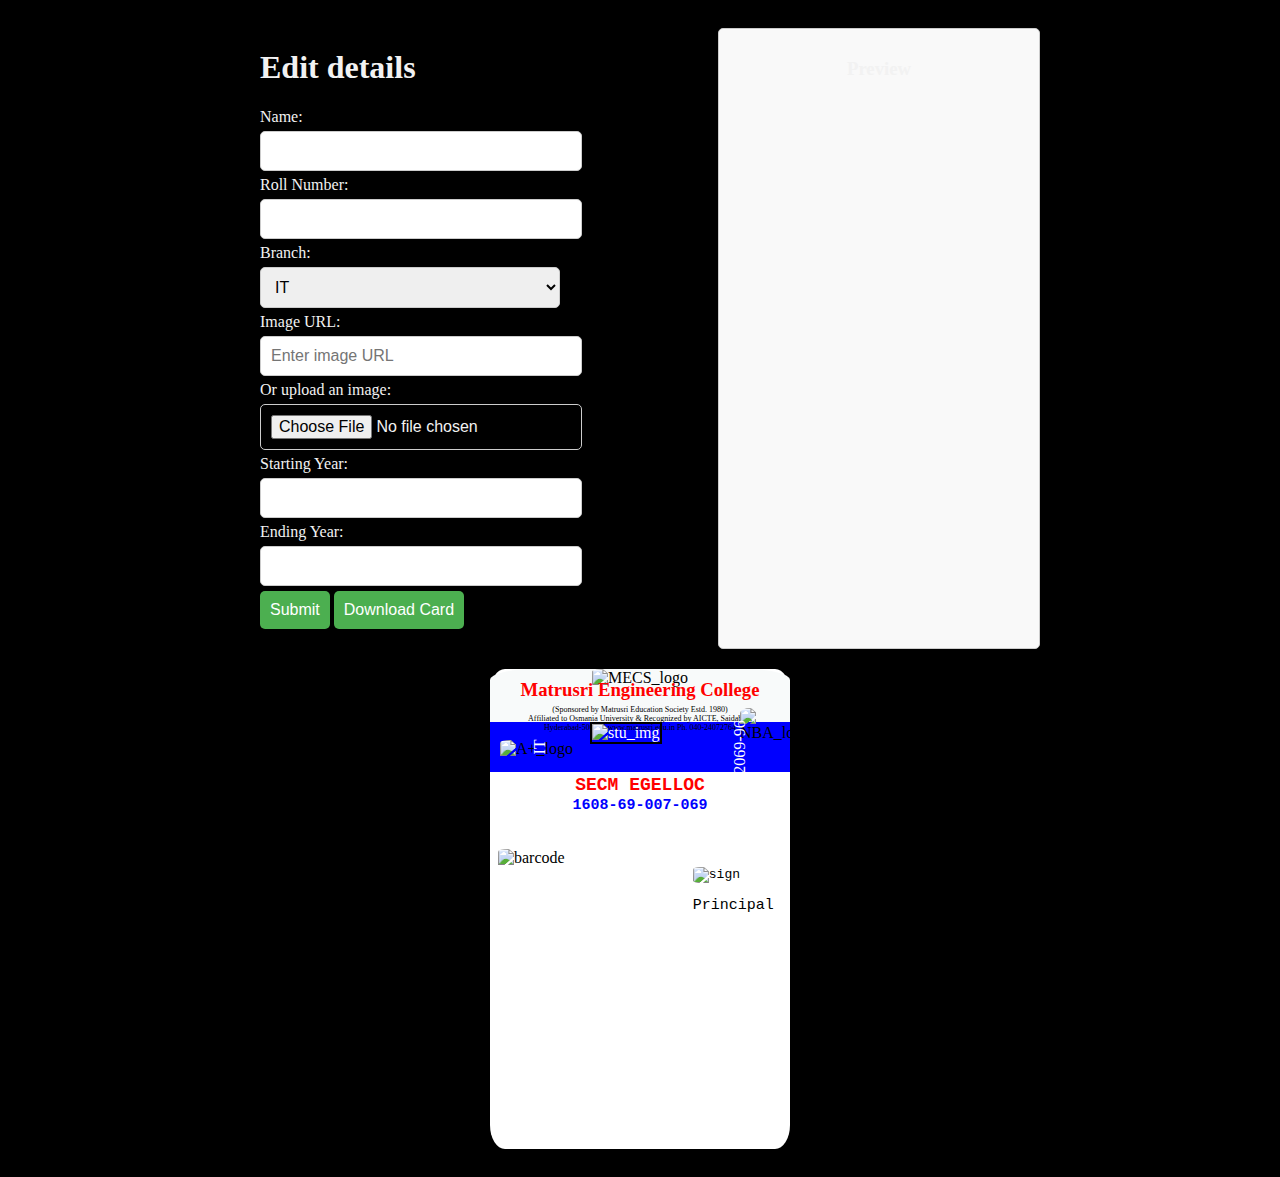
==== public/card.html @ 6d2bd0b3 "not good enough" ====
<!DOCTYPE html>
<html>
  <head>
    <meta charset="utf-8">
    <meta name="viewport" content="width=device-width, initial-scale=1">
    <title>ID card replica</title>
    <style>
      body {
        background-color: black;
        color: #f2f2f2;
        display: flex;
        justify-content: center;
        align-items: flex-start;
        flex-direction: column;
      }
      .card_base {
        width: 300px;
        height: 480px;
        background-color: #fff;
        color: black;
        border-radius: 5%;
        margin: 20px auto;
      }
      .C-header {
        background-color: rgb(248, 250, 250);
        z-index: 1;
      }
      .C-header,
      img {
        border-radius: 15%;
      }
      .C-body {
        background-color: blue;
        color: #fff;
        margin-top: -20px;
        display: flex;
      }
      .branch {
        display: flex;
        width: 50px;
        flex: 1;
        justify-content: center;
        align-items: center;
      }
      .branch p {
        transform: rotate(-90deg);
      }
      .year p {
        transform: rotate(-90deg);
      }
      .photo {
        flex: 1;
      }
      .photo img {
        width: 150px;
        height: 180px;
        border-radius: 0px;
        border: 2px solid black;
      }
      .year {
        display: flex;
        flex: 1;
        justify-content: center;
        align-items: center;
      }
      .name {
        margin-top: -27px;
      }
      .name h5 {
        font-weight: bold;
        font-family: monospace;
        font-size: 18px;
        color: red;
      }
      .name h6 {
        font-weight: bold;
        font-family: monospace;
        font-size: 15px;
        color: blue;
        margin-top: -28px;
      }
      .barcode img {
        margin-left: 8px;
        margin-top: -35px;
        width: 280px;
        height: 38px;
        z-index: -2;
      }
      .princeSign {
        font-family: monospace;
        display: flex;
        justify-content: end;
      }
      .princeSign img {
        margin-top: -12px;
        margin-bottom: -30px;
        margin-right: 50px;
      }
      .princeSign p {
        margin-bottom: 10px;
        font-size: 15px;
      }
      /* Beautifying input fields */
      .inputs {
        width: 300px;
        margin: 20px;
      }
      .inputs input,
      .inputs select {
        width: 100%;
        padding: 10px;
        margin: 5px 0;
        border: 1px solid #ccc;
        border-radius: 5px;
        font-size: 16px;
      }
      .inputs button {
        background-color: #4caf50; /* Green */
        color: white;
        padding: 10px;
        border: none;
        border-radius: 5px;
        cursor: pointer;
        font-size: 16px;
      }
      .inputs button:hover {
        background-color: #45a049; /* Darker green */
      }
      /* Preview division */
      .preview {
        margin-top: 20px;
        padding: 10px;
        border: 1px solid #ccc;
        border-radius: 5px;
        background-color: #f9f9f9;
        width: 300px;
        text-align: center;
      }
      .preview img {
        max-width: 100%;
        height: auto;
        border-radius: 5px;
      }
      .container {
        display: flex;
        justify-content: space-between;
        width: 100%;
        max-width: 800px;
        margin: 0 auto;
      }
    </style>
    <script src="https://cdnjs.cloudflare.com/ajax/libs/html2canvas/0.4.1/html2canvas.min.js"></script>
  
  </head>
  <body>
    <div class="container">
      <div class="inputs">
        <h1>Edit details</h1>
        <label for="name">Name:</label>
        <input type="text" id="name" name="name"><br>

        <label for="rollNumber">Roll Number:</label>
        <input type="text" id="rollNumber" name="rollNumber"><br>

        <label for="branch">Branch:</label>
        <select id="branchInput" name="branch"> <!-- Changed input to select -->
          <option value="IT">IT</option>
          <option value="CSE">CSE</option>
          <option value="CIVIL">CIVIL</option>
          <option value="ECE">ECE</option>
          <option value="MECH">MECH</option>
        </select><br>

        <label for="imageUrl">Image URL:</label>
        <input type="text" id="imageUrl" name="imageUrl" placeholder="Enter image URL"><br> <!-- Input field for image URL -->

        <label for="imageUpload">Or upload an image:</label>
        <input type="file" id="imageUpload" name="imageUpload" accept="image/*"><br> <!-- File input for image upload -->

        <label for="startYear">Starting Year:</label>
        <input type="number" id="startYear" name="startYear" min="1900" max="2099" required>
        <label for="endYear">Ending Year:</label>
        <input type="number" id="endYear" name="endYear" min="1900" max="2099" required>

        <button id="submit">Submit</button>
        <button id="download">Download Card</button> <!-- Button to download the card -->
      </div>

      <!-- Preview division -->
      <div class="preview" id="preview">
        <h3>Preview</h3>
        <img id="previewImage" src="" alt="Image Preview" style="display: none;">
        <p id="previewName"></p>
        <p id="previewRollNumber"></p>
        <p id="previewBranch"></p>
      </div>
    </div>

    <div class="card_base">
      <div class="C-header">
        <center>
          <img src="https://th.bing.com/th/id/OIP.GLC2qr9XfoTSvSyEfRkUdgAAAA?w=158&h=180&c=7&r=0&o=5&dpr=1.3&pid=1.7" alt="MECS_logo" style="width: 40px;">
          <h3 style="margin-top: -8px; color: red;">Matrusri Engineering College</h3>
          <p style="font-size: 8px; margin-top: -15px;">
            (Sponsored by Matrusri Education Society Estd. 1980) <br>
            Affiliated to Osmania University & Recognized by AICTE, Saidabad, <br>
            Hyderabad-500059 www.matrusri.edu.in Ph. 040-24072764 <br>
          </p>
        </center>
        <div style="margin-left: 10px;">
          <img src="./images/NBA_logo.png" alt="A+_logo" style="height: 40px;">
        </div>
        <div style="margin-left: 250px; margin-top: -40px;">
          <img src="./images/A+_logo.png" alt="NBA_logo" style="width: 43px; margin-right: 10px; margin-top: -10px;">
        </div>
      </div>
      <div class="C-body">
        <div class="branch">
          <p id="branchText">IT</p> <!-- Added id for JavaScript targeting -->
        </div>
        <div class="photo">
          <img src="https://imgs.search.brave.com/y-E9HTFDpnMgEq_6qhZ66_zapUkq93mqFGYpYQMJyUY/rs:fit:860:0:0:0/g:ce/aHR0cHM6Ly93YWxs/cGFwZXJzLmNvbS9p/bWFnZXMvaGQvY29v/bC1wcm9maWxlLXBp/Y3R1cmVzLW1vbmtl/eS1mYWNlLTBqeHdt/cTZicG0zaHM5Y2Iu/anBn" alt="stu_img">
        </div>
        <div class="year">
          <p id="yearText">2069-96</p> <!-- Added id for JavaScript targeting -->
        </div>
      </div>
      <div class="C-footer">
        <div class="name">
          <center>
            <h5 id="nameText">SECM EGELLOC</h5> <!-- Added id for JavaScript targeting -->
            <h6 id="rollNumberText">1608-69-007-069</h6> <!-- Added id for JavaScript targeting -->
          </center>
        </div>
        <div class="barcode">
          <!-- <img src="https://imgs.search.brave.com/9IWH1-EVt6_yDcd2N5xdYfwe1l5RYQsapAZZyHRWffw/rs:fit:500:0:0:0/g:ce/aHR0cHM6Ly90My5m/dGNkbi5uZXQvanBn/LzAyLzU1Lzk3Lzk0/LzM2MF9GXzI1NTk3/OTQ5OF92ZXdUUkFM/NWVuOVQwVkJOUWxh/REJvWEhsQ3ZKenBE/bC5qcGc" alt="barcode_img" style="height: 70px;"> -->
           <img src="images/barC.png" alt="barcode"> 
        </div>
        <div class="princeSign">
          <div>
            <img src="./images/princSign.jpg" alt="sign" style="width: 50px;">
            <p>Principal</p>
          </div>
        </div>
      </div>
    </div>

    <script>
      document.addEventListener('DOMContentLoaded', function () {
        document.getElementById('submit').addEventListener('click', function () {
          // Get the input values
          const nameInput = document.getElementById('name').value;
          const rollNumberInput = document.getElementById('rollNumber').value;
          const branchInput = document.getElementById('branchInput').value; // This will now get the selected branch
          const imageUrlInput = document.getElementById('imageUrl').value; // Get the image URL
          const imageUploadInput = document.getElementById('imageUpload').files[0]; // Get the uploaded file

          // Update the text in the respective elements
          const nameText = document.getElementById('nameText');
          const rollNumberText = document.getElementById('rollNumberText');
          const branchText = document.getElementById('branchText');

          nameText.textContent = nameInput ? nameInput : nameText.textContent; // Update name h5
          rollNumberText.textContent = rollNumberInput ? rollNumberInput : rollNumberText.textContent; // Update roll number h6
          branchText.textContent = branchInput ? branchInput : branchText.textContent; // Update branch

          // Change the background color of the C-body based on the selected branch
          const cBody = document.querySelector('.C-body'); // Select the C-body element
          switch (branchText.textContent) {
            case 'IT':
              cBody.style.backgroundColor = 'blue';
              break;
            case 'ECE':
              cBody.style.backgroundColor = 'purple';
              break;
            case 'MECH':
              cBody.style.backgroundColor = 'lightblue';
              break;
            case 'CSE':
              cBody.style.backgroundColor = 'red';
              break;
            case 'CIVIL':
              cBody.style.backgroundColor = 'orange';
              break;
            default:
              cBody.style.backgroundColor = 'blue'; // Default color if no match
          }

          // Update the image in the photo class
          const photoImg = document.querySelector('.photo img'); // Select the image in the photo class

          // Check if an image file is uploaded
          if (imageUploadInput) {
            const reader = new FileReader();
            reader.onload = function (e) {
              photoImg.src = e.target.result; // Set the image source to the uploaded file
            };
            reader.readAsDataURL(imageUploadInput); // Read the uploaded file as a data URL
          } else if (imageUrlInput) {
            photoImg.src = imageUrlInput; // Update the image source with the new URL
          }

          // Update the preview section
          document.getElementById('previewName').textContent = nameInput ? nameInput : 'No Name Provided';
          document.getElementById('previewRollNumber').textContent = rollNumberInput ? rollNumberInput : 'No Roll Number Provided';
          document.getElementById('previewBranch').textContent = branchInput ? branchInput : 'No Branch Provided';

          // Show the preview image
          const previewImage = document.getElementById('previewImage');
          if (imageUploadInput) {
            const reader = new FileReader();
            reader.onload = function (e) {
              previewImage.src = e.target.result; // Set the image source to the uploaded file
              previewImage.style.display = 'block'; // Show the image
            };
            reader.readAsDataURL(imageUploadInput); // Read the uploaded file as a data URL
          } else if (imageUrlInput) {
            previewImage.src = imageUrlInput; // Update the image source with the new URL
            previewImage.style.display = 'block'; // Show the image
          } else {
            previewImage.style.display = 'none'; // Hide the image if no URL is provided
          }
        });

        // Download card functionality
        document.getElementById('download').addEventListener('click', function () {
          html2canvas(document.querySelector('.card_base')).then(canvas => {
            const link = document.createElement('a');
            link.href = canvas.toDataURL('image/png');
            link.download = 'id_card.png';
            link.click();
          });
        });
      });

      document.getElementById('submit').addEventListener('click', function() {
        const startYear = parseInt(document.getElementById('startYear').value);
        const endYear = parseInt(document.getElementById('endYear').value);

        if (endYear - startYear === 4) {
          document.getElementById('yearText').textContent = `${startYear}-${endYear.toString().slice(-2)}`;
        } else {
          alert('The difference between the starting and ending year must be 4 years.');
        }
      });
    </script>
  </body>
</html>
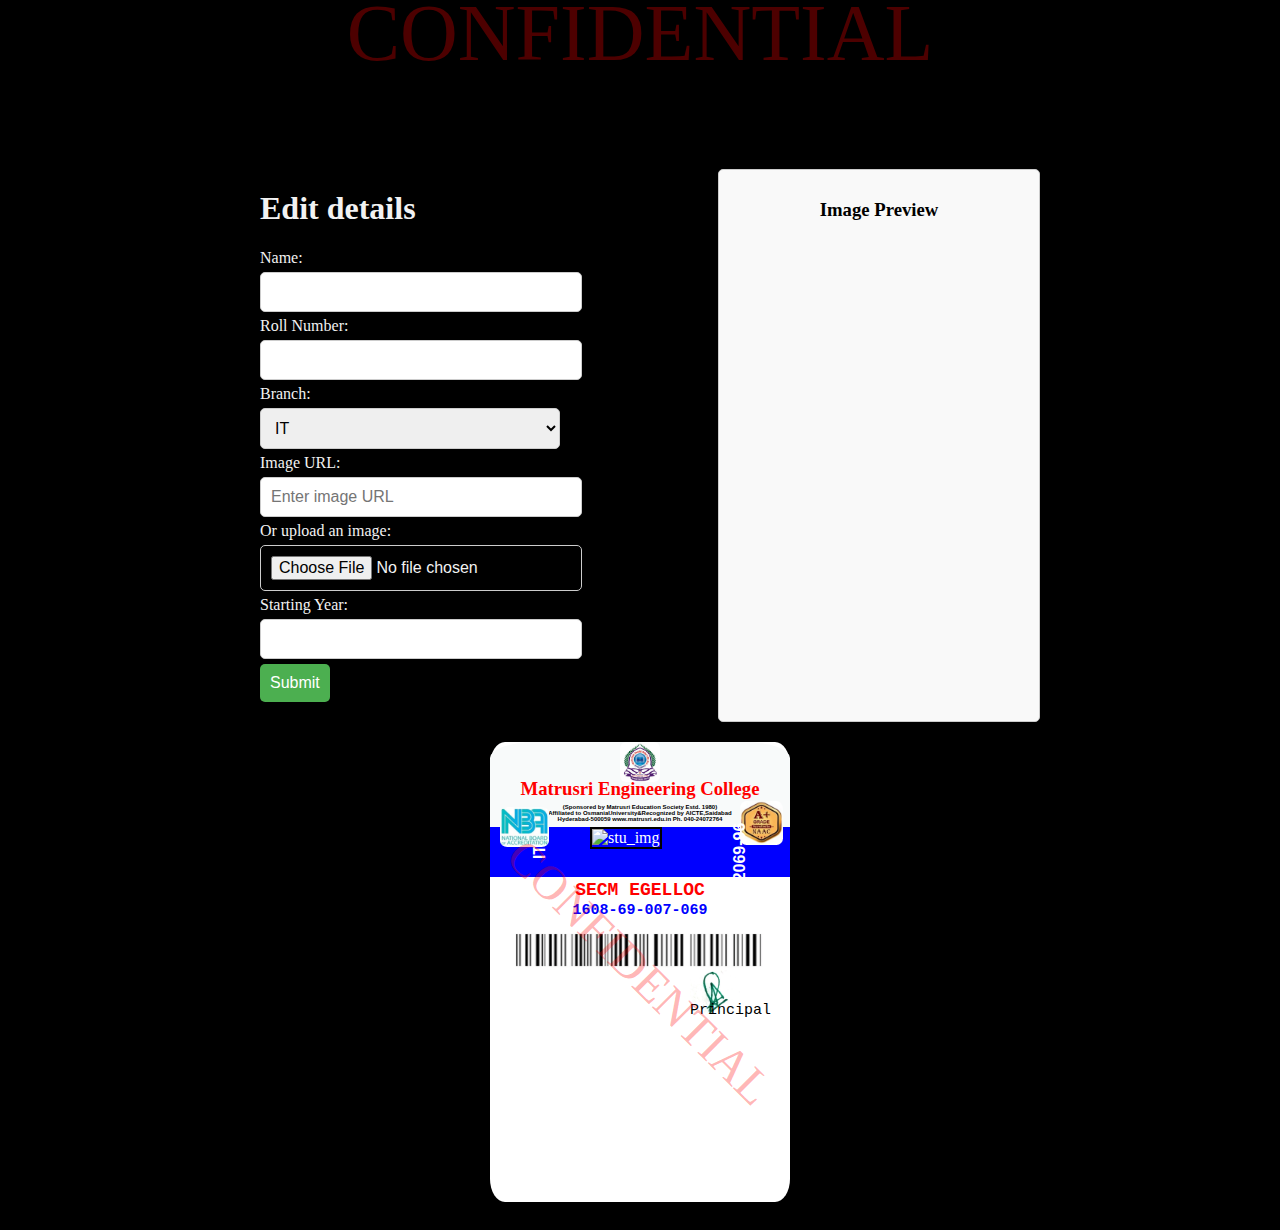
==== commit a1f418f7: "final version 1.0" ====
--- a/public/card.html
+++ b/public/card.html
@@ -3,7 +3,7 @@
   <head>
     <meta charset="utf-8">
     <meta name="viewport" content="width=device-width, initial-scale=1">
-    <title>ID card replica</title>
+    <title>ID card </title>
     <style>
       body {
         background-color: black;
@@ -12,15 +12,44 @@
         justify-content: center;
         align-items: flex-start;
         flex-direction: column;
+        -webkit-user-select: none; /* Disable text selection */
+        -moz-user-select: none;
+        -ms-user-select: none;
+        user-select: none;
+      }
+      body::before {
+        content: "CONFIDENTIAL";
+        position:relative;
+        padding-top: 50px;
+        top: 50%;
+        left: 50%;
+        transform: translate(-50%, -50%) ;
+        font-size: 5rem;
+        color: rgba(255, 0, 0, 0.3);
+        z-index: 9999;
+        pointer-events: none;
+      }
+      .card_base::before {
+        content: "CONFIDENTIAL";
+        position: absolute;
+        top: 50%;
+        left: 50%;
+        transform: translate(-50%, -50%) rotate(45deg); /* Center and rotate */
+        font-size: 3rem; /* Adjust font size to fit the card */
+        color: rgba(255, 0, 0, 0.3); /* Semi-transparent red */
+        z-index: 9999;
+        pointer-events: none; /* Ensure it doesn't interfere with interactions */
       }
       .card_base {
+        position: relative;
         width: 300px;
-        height: 480px;
+        height: 460px;
         background-color: #fff;
         color: black;
         border-radius: 5%;
         margin: 20px auto;
       }
+      
       .C-header {
         background-color: rgb(248, 250, 250);
         z-index: 1;
@@ -32,8 +61,9 @@
       .C-body {
         background-color: blue;
         color: #fff;
-        margin-top: -20px;
+        margin-top: -22px;
         display: flex;
+        /* align-items: stretch; */
       }
       .branch {
         display: flex;
@@ -50,12 +80,14 @@
       }
       .photo {
         flex: 1;
+        
       }
       .photo img {
         width: 150px;
-        height: 180px;
+        height: 188px;
         border-radius: 0px;
         border: 2px solid black;
+        object-fit: cover;
       }
       .year {
         display: flex;
@@ -148,11 +180,43 @@
         max-width: 800px;
         margin: 0 auto;
       }
+      .year,.branch,.name{
+        font-family: sans-serif;
+        font-weight: bold;
+      }
+      .logout-btn {
+        position: absolute;
+        top: 10px;
+        right: 10px;
+        background-color: red;
+        color: white;
+        border: none;
+        padding: 10px 15px;
+        border-radius: 5px;
+        cursor: pointer;
+        font-size: 14px;
+      }
+      .logout-btn:hover {
+        background-color: darkred;
+      }
+
+      /* Hide content when trying to print */
+      @media print {
+        body {
+          display: none;
+        }
+      }
     </style>
     <script src="https://cdnjs.cloudflare.com/ajax/libs/html2canvas/0.4.1/html2canvas.min.js"></script>
-  
+    <script src="https://cdnjs.cloudflare.com/ajax/libs/jspdf/2.4.0/jspdf.umd.min.js"></script>
+    <!-- Add these scripts in the head section -->
+    <script src="https://cdnjs.cloudflare.com/ajax/libs/html2canvas/1.4.1/html2canvas.min.js"></script>
+    <script src="https://cdnjs.cloudflare.com/ajax/libs/jspdf/2.5.1/jspdf.umd.min.js"></script>
   </head>
   <body>
+    <!-- Logout Button -->
+    <!-- <button class="logout-btn" onclick="returnToHome()">Logout</button> -->
+
     <div class="container">
       <div class="inputs">
         <h1>Edit details</h1>
@@ -179,31 +243,26 @@
 
         <label for="startYear">Starting Year:</label>
         <input type="number" id="startYear" name="startYear" min="1900" max="2099" required>
-        <label for="endYear">Ending Year:</label>
-        <input type="number" id="endYear" name="endYear" min="1900" max="2099" required>
 
         <button id="submit">Submit</button>
-        <button id="download">Download Card</button> <!-- Button to download the card -->
+        <button id="download" style="background-color:black; color: black;">Download Card</button> <!-- Button to download the card -->
       </div>
 
       <!-- Preview division -->
       <div class="preview" id="preview">
-        <h3>Preview</h3>
+        <h3 style="color:black">Image Preview</h3>
         <img id="previewImage" src="" alt="Image Preview" style="display: none;">
-        <p id="previewName"></p>
-        <p id="previewRollNumber"></p>
-        <p id="previewBranch"></p>
       </div>
     </div>
 
     <div class="card_base">
       <div class="C-header">
         <center>
-          <img src="https://th.bing.com/th/id/OIP.GLC2qr9XfoTSvSyEfRkUdgAAAA?w=158&h=180&c=7&r=0&o=5&dpr=1.3&pid=1.7" alt="MECS_logo" style="width: 40px;">
-          <h3 style="margin-top: -8px; color: red;">Matrusri Engineering College</h3>
-          <p style="font-size: 8px; margin-top: -15px;">
+          <img src="./images/matrusriLogo.jpeg" alt="MECS_logo" style="width: 40px;">
+          <h3 style="margin-top: -8px; color: red; font-family: serif; font-weight: bold;">Matrusri Engineering College</h3>
+          <p style=" margin-top: -15px; margin-bottom: -15px; font-family: sans-serif; font-size: 6px; font-weight: bold;">
             (Sponsored by Matrusri Education Society Estd. 1980) <br>
-            Affiliated to Osmania University & Recognized by AICTE, Saidabad, <br>
+            Affiliated to OsmaniaUniversity&Recognized by AICTE,Saidabad<br>
             Hyderabad-500059 www.matrusri.edu.in Ph. 040-24072764 <br>
           </p>
         </center>
@@ -226,7 +285,7 @@
         </div>
       </div>
       <div class="C-footer">
-        <div class="name">
+        <div class="name" style="font-family: sans-serif;">
           <center>
             <h5 id="nameText">SECM EGELLOC</h5> <!-- Added id for JavaScript targeting -->
             <h6 id="rollNumberText">1608-69-007-069</h6> <!-- Added id for JavaScript targeting -->
@@ -238,7 +297,7 @@
         </div>
         <div class="princeSign">
           <div>
-            <img src="./images/princSign.jpg" alt="sign" style="width: 50px;">
+            <img src="./images/princSign.jpg" alt="sign" style="width: 50px; font-family: sans-serif;">
             <p>Principal</p>
           </div>
         </div>
@@ -254,15 +313,18 @@
           const branchInput = document.getElementById('branchInput').value; // This will now get the selected branch
           const imageUrlInput = document.getElementById('imageUrl').value; // Get the image URL
           const imageUploadInput = document.getElementById('imageUpload').files[0]; // Get the uploaded file
+          const startYear = parseInt(document.getElementById('startYear').value);
 
           // Update the text in the respective elements
           const nameText = document.getElementById('nameText');
           const rollNumberText = document.getElementById('rollNumberText');
           const branchText = document.getElementById('branchText');
+          const yearText = document.getElementById('yearText');
 
           nameText.textContent = nameInput ? nameInput : nameText.textContent; // Update name h5
           rollNumberText.textContent = rollNumberInput ? rollNumberInput : rollNumberText.textContent; // Update roll number h6
           branchText.textContent = branchInput ? branchInput : branchText.textContent; // Update branch
+          yearText.textContent = startYear ? `${startYear}-${(startYear + 4).toString()}` : yearText.textContent; // Update year
 
           // Change the background color of the C-body based on the selected branch
           const cBody = document.querySelector('.C-body'); // Select the C-body element
@@ -333,15 +395,152 @@
         });
       });
 
-      document.getElementById('submit').addEventListener('click', function() {
-        const startYear = parseInt(document.getElementById('startYear').value);
-        const endYear = parseInt(document.getElementById('endYear').value);
-
-        if (endYear - startYear === 4) {
-          document.getElementById('yearText').textContent = `${startYear}-${endYear.toString().slice(-2)}`;
-        } else {
-          alert('The difference between the starting and ending year must be 4 years.');
+      document.addEventListener('DOMContentLoaded', function () {
+        document.getElementById('submit').addEventListener('click', function () {
+          // Get the input values
+          const nameInput = document.getElementById('name').value;
+          const rollNumberInput = document.getElementById('rollNumber').value;
+          const branchInput = document.getElementById('branchInput').value;
+          const imageUrlInput = document.getElementById('imageUrl').value;
+          const imageUploadInput = document.getElementById('imageUpload').files[0];
+          const startYear = parseInt(document.getElementById('startYear').value);
+
+          // Update the preview section
+          document.getElementById('previewName').textContent = nameInput || 'No Name Provided';
+          document.getElementById('previewRollNumber').textContent = rollNumberInput || 'No Roll Number Provided';
+          document.getElementById('previewBranch').textContent = branchInput || 'No Branch Provided';
+
+          // Update the year in the preview
+          const endYear = startYear + 4;
+          document.getElementById('yearText').textContent = `${startYear}-${endYear}`;
+
+          // Show the preview image
+          const previewImage = document.getElementById('previewImage');
+          if (imageUploadInput) {
+            const reader = new FileReader();
+            reader.onload = function (e) {
+              previewImage.src = e.target.result; // Set the image source to the uploaded file
+              previewImage.style.display = 'block'; // Show the image
+            };
+            reader.readAsDataURL(imageUploadInput); // Read the uploaded file as a data URL
+          } else if (imageUrlInput) {
+            previewImage.src = imageUrlInput; // Update the image source with the new URL
+            previewImage.style.display = 'block'; // Show the image
+          } else {
+            previewImage.style.display = 'none'; // Hide the image if no URL is provided
+          }
+        });
+      });
+
+      document.addEventListener('DOMContentLoaded', function () {
+        document.getElementById('submit').addEventListener('click', function () {
+          // Get the image inputs
+          const imageUrlInput = document.getElementById('imageUrl').value;
+          const imageUploadInput = document.getElementById('imageUpload').files[0];
+
+          // Show the preview image
+          const previewImage = document.getElementById('previewImage');
+          if (imageUploadInput) {
+            const reader = new FileReader();
+            reader.onload = function (e) {
+              previewImage.src = e.target.result; // Set the image source to the uploaded file
+              previewImage.style.display = 'block'; // Show the image
+            };
+            reader.readAsDataURL(imageUploadInput); // Read the uploaded file as a data URL
+          } else if (imageUrlInput) {
+            previewImage.src = imageUrlInput; // Update the image source with the new URL
+            previewImage.style.display = 'block'; // Show the image
+          } else {
+            previewImage.style.display = 'none'; // Hide the image if no URL is provided
+          }
+        });
+      });
+
+      document.addEventListener('DOMContentLoaded', function () {
+        document.getElementById('submit').addEventListener('click', function () {
+          // Get the input values
+          const startYear = parseInt(document.getElementById('startYear').value);
+
+          // Update the year in the yearText tag
+          const yearText = document.getElementById('yearText');
+          if (startYear) {
+            const endYear = startYear + 4; // Calculate the end year
+            yearText.textContent = `${startYear}-${endYear.toString().slice(-2)}`; // Update the year range
+          } else {
+            yearText.textContent = 'Invalid Year'; // Fallback if no valid year is entered
+          }
+        });
+      });
+
+      // Function to redirect to home.html
+      function returnToHome() {
+        window.location.href = "home.html";
+      }
+
+      document.addEventListener('DOMContentLoaded', function () {
+        document.getElementById('download').addEventListener('click', function () {
+            const cardElement = document.querySelector('.card_base');
+            
+            if (!cardElement) {
+                alert('Error: ID card element not found.');
+                return;
+            }
+
+            // First, use html2canvas to capture the card
+            html2canvas(cardElement, {
+                scale: 2, // Increase quality
+                useCORS: true, // Enable CORS for images
+                logging: true // Enable logging for debugging
+            }).then(function(canvas) {
+                // Create PDF using jsPDF
+                const { jsPDF } = window.jspdf;
+                const pdf = new jsPDF('p', 'mm', 'a4');
+                
+                // Calculate dimensions
+                const imgWidth = 210; // A4 width in mm
+                const pageHeight = 297; // A4 height in mm
+                const imgHeight = (canvas.height * imgWidth) / canvas.width;
+                
+                // Add the image to PDF
+                const imgData = canvas.toDataURL('image/png');
+                pdf.addImage(imgData, 'PNG', 0, 0, imgWidth, imgHeight);
+                
+                // Save the PDF
+                pdf.save('id_card.pdf');
+            }).catch(function(error) {
+                console.error('Error generating PDF:', error);
+                alert('Failed to generate PDF. Please try again.');
+            });
+        });
+      });
+    </script>
+    <script>
+      // Disable Print Screen key
+      document.addEventListener('keydown', function (e) {
+        if (e.key === 'PrintScreen') {
+          alert('Screenshots are disabled on this page.');
+          e.preventDefault();
         }
+      });
+
+      // Disable copying content to clipboard
+      document.addEventListener('copy', function (e) {
+        alert('Copying content is disabled on this page.');
+        e.preventDefault();
+      });
+
+      // Disable right-click context menu
+      document.addEventListener('contextmenu', function (e) {
+        alert('Right-click is disabled on this page.');
+        e.preventDefault();
+      });
+
+      window.addEventListener('blur', function () {
+        document.body.style.filter = 'blur(10px)';
+      });
+
+      window.addEventListener('focus', function () {
+        document.body.style.filter = 'none';
       });
     </script>
   </body>
